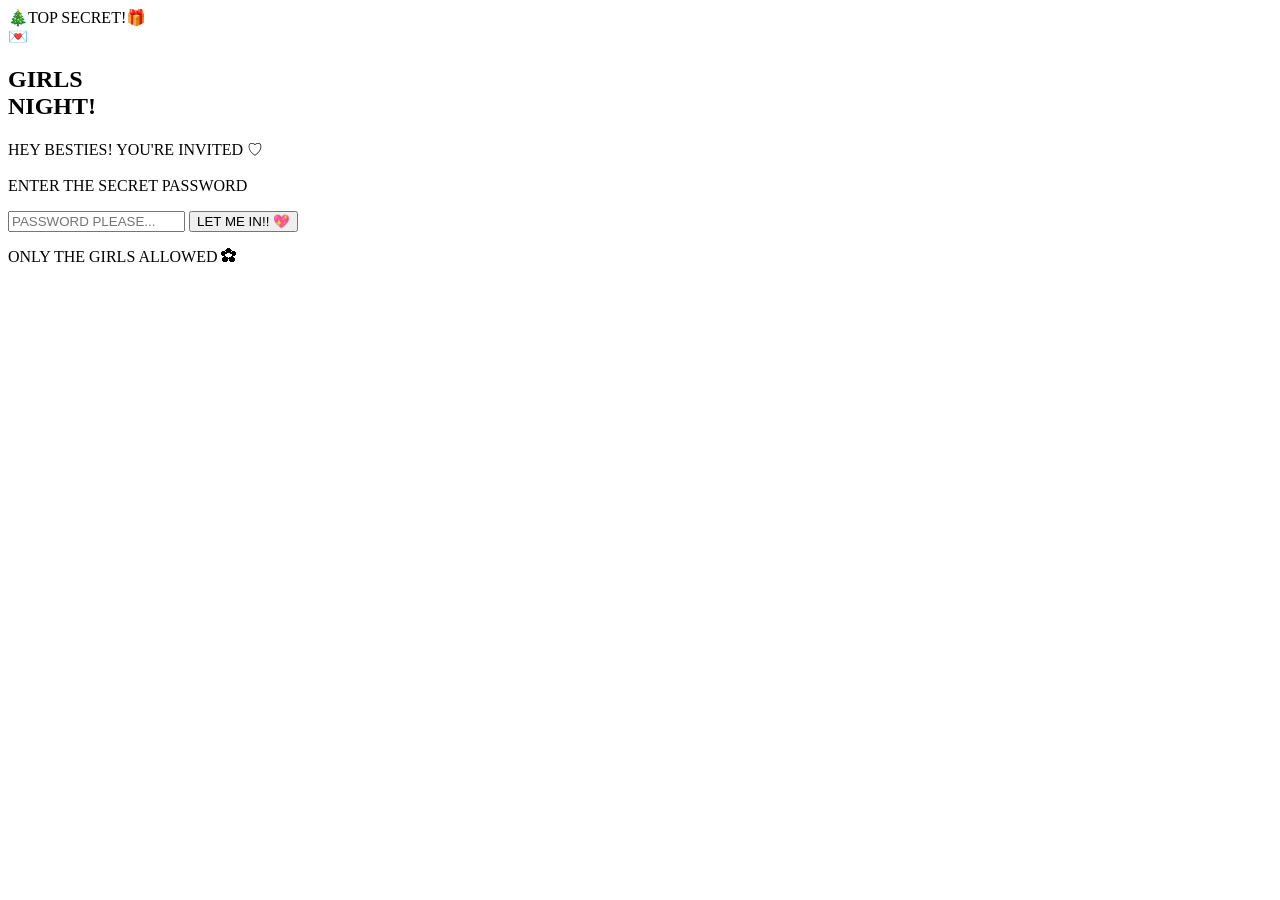
==== docs/index.html @ 035c0983 "Rename index.html to index.html" ====
<!doctype html>
<html lang="ko">
<head>
  <meta charset="UTF-8">
  <meta name="viewport" content="width=device-width, initial-scale=1">
  <title>Girls Night ♡</title>
  <link rel="stylesheet" href="style.css">
</head>
<body>
  <main class="site">
    <!-- 비밀번호 화면: 테스트 비밀번호는 0831 -->
    <section class="paper lock-screen" id="lockScreen">
      <div class="lock-top"><span>🎄</span><span class="bubble">TOP SECRET!</span><span>🎁</span></div>
      <div class="envelope">💌</div>
      <h1 class="big-title">GIRLS<br>NIGHT!</h1>
      <p class="intro">HEY BESTIES! YOU'RE INVITED ♡</p>
      <p class="tiny">ENTER THE SECRET PASSWORD</p>
      <input id="passwordInput" type="password" placeholder="PASSWORD PLEASE..." autocomplete="off">
      <button class="main-button" id="enterButton">LET ME IN!! 💖</button>
      <p class="error" id="passwordError" aria-live="polite"></p>
      <p class="tiny">ONLY THE GIRLS ALLOWED ✿</p>
    </section>

    <!-- 초대장 본문 -->
    <div id="invitation" hidden>
      <header class="hero">
        <div class="hero-decor"><span>🎄</span><span>🎁</span></div>
        <span class="bubble">♡ YOU'RE INVITED ♡</span>
        <h1 class="big-title">GIRLS<br>NIGHT!</h1>
        <div class="emoji-line">🎄🎁🎅</div>
        <p class="tiny">GOOD VIBES · BEST FRIENDS · MEMORIES</p>
        <p class="intro">우리끼리 신나게 놀아보자!!</p>
      </header>

      <section class="paper party-details">
        <h2>THE PARTY IS ON! ♡</h2>
        <p>📅 <strong>날짜</strong> — 2026년 12월 18일 ~ 2026년 12월 19일</p>
        <p>⏰ <strong>시간</strong> — 오후 7시</p>
        <p>📍 <strong>장소</strong> — 관악구 신림동 1448-27 B01</p>
        <div class="dress-code">DRESS CODE : RED🎄</div>
      </section>

      <nav class="tabs" aria-label="초대장 메뉴">
        <button class="tab active" data-page="home">💌<br>INVITE</button>
        <button class="tab" data-page="schedule">🪩<br>PLAN</button>
        <button class="tab" data-page="checklist">🎀<br>PACK</button>
        <button class="tab" data-page="gallery">📸<br>PHOTOS</button>
      </nav>

      <section class="page active" id="home">
        <article class="paper">
          <p class="tiny">01 · THE IMPORTANT STUFF</p>
          <h2>BEST NIGHT EVER! 💖</h2>
          <p>맛있는 거 먹고, 신나게 놀고, 사진도 잔뜩 찍자!<br>
            오늘만큼은 아무 걱정 없이 우리끼리 즐기기 ❤️</p>
          <div class="info-box">🍒 WHAT TO WEAR<br><span>귀여운 잠옷!</span></div>
          <div class="info-box">💿 WHAT TO BRING<br><span>즐길 준비와 텐션 가득한 마음!</span></div>
        </article>
        <p class="footer-message">💗 LOVE YOU, BESTIES! 💗</p>
      </section>

      <section class="page" id="schedule">
        <article class="paper">
          <p class="tiny">02 · OUR PARTY PLAN</p>
          <h2>LET'S HAVE FUN! 🪩</h2>
          <div class="schedule-item"><time>19:00</time><div><strong>HELLO GIRLS! 👯‍♀️</strong><small>지정 장소로 모이기~</small></div></div>
          <div class="schedule-item"><time>19:30</time><div><strong>YUMMY TIME 🍕</strong><small>랜덤 배달시키기</small></div></div>
          <div class="schedule-item"><time>21:30</time><div><strong>PRESENT TIME 💝</strong><small>다이소 깡</small></div></div>
          <div class="schedule-item"><time>22:00</time><div><strong>GAME ON! 🎮</strong><small>게임하고 수다 떨기</small></div></div>
          <div class="schedule-item"><time>23:00</time><div><strong>AFTER PARTY ✨</strong><small>마지막까지 신나게!</small></div></div>
        </article>
      </section>

      <section class="page" id="checklist">
        <article class="paper">
          <p class="tiny">03 · DON'T FORGET!</p>
          <h2>PACK YOUR BAG 🎀</h2>
          <p class="helper">챙긴 물건에 체크해 봐!</p>
          <div id="checkItems">
            <label class="check-row"><input type="checkbox"> 예쁜 파티룩 / 잠옷</label>
            <label class="check-row"><input type="checkbox"> 다이소 선물❤️💛💚💙💜(총 만원)</label>
            <label class="check-row"><input type="checkbox"> 카메라 / 충전기</label>
            <label class="check-row"><input type="checkbox"> 세면도구 & 개인용품</label>
            <label class="check-row"><input type="checkbox"> 화장품 & 빗</label>
            <label class="check-row"><input type="checkbox"> 즐길 준비 완료!!</label>
          </div>
          <p class="tiny progress" id="checkProgress">0 / 6 DONE ♡</p>
        </article>
      </section>

      <section class="page" id="gallery">
        <article class="paper">
          <p class="tiny">04 · OUR HAPPY MOMENTS</p>
          <h2>MEMORY WALL 📸</h2>
          <p class="helper">우리의 추억을 모아두는 곳!</p>
          <div class="gallery">
            <figure><img src="images/photo1.jpg" alt="파티 사진 1" onerror="this.hidden=true;this.nextElementSibling.hidden=false"><div class="photo-placeholder">🍒</div><figcaption>CHERRY GIRLS</figcaption></figure>
            <figure><img src="images/photo2.jpg" alt="파티 사진 2" onerror="this.hidden=true;this.nextElementSibling.hidden=false"><div class="photo-placeholder yellow">🥂</div><figcaption>CHEERS!</figcaption></figure>
            <figure><img src="images/photo3.jpg" alt="파티 사진 3" onerror="this.hidden=true;this.nextElementSibling.hidden=false"><div class="photo-placeholder purple">🎀</div><figcaption>BESTIES ♡</figcaption></figure>
            <figure><img src="images/photo4.jpg" alt="파티 사진 4" onerror="this.hidden=true;this.nextElementSibling.hidden=false"><div class="photo-placeholder mint">🪩</div><figcaption>GOOD TIMES</figcaption></figure>
          </div>
        </article>
      </section>

      <footer class="site-footer">
        <div>🍒 💗 🎀</div>
        <p class="tiny">MADE WITH LOVE · 2026</p>
      </footer>
    </div>
  </main>
  <script src="script.js"></script>
</body>
</html>
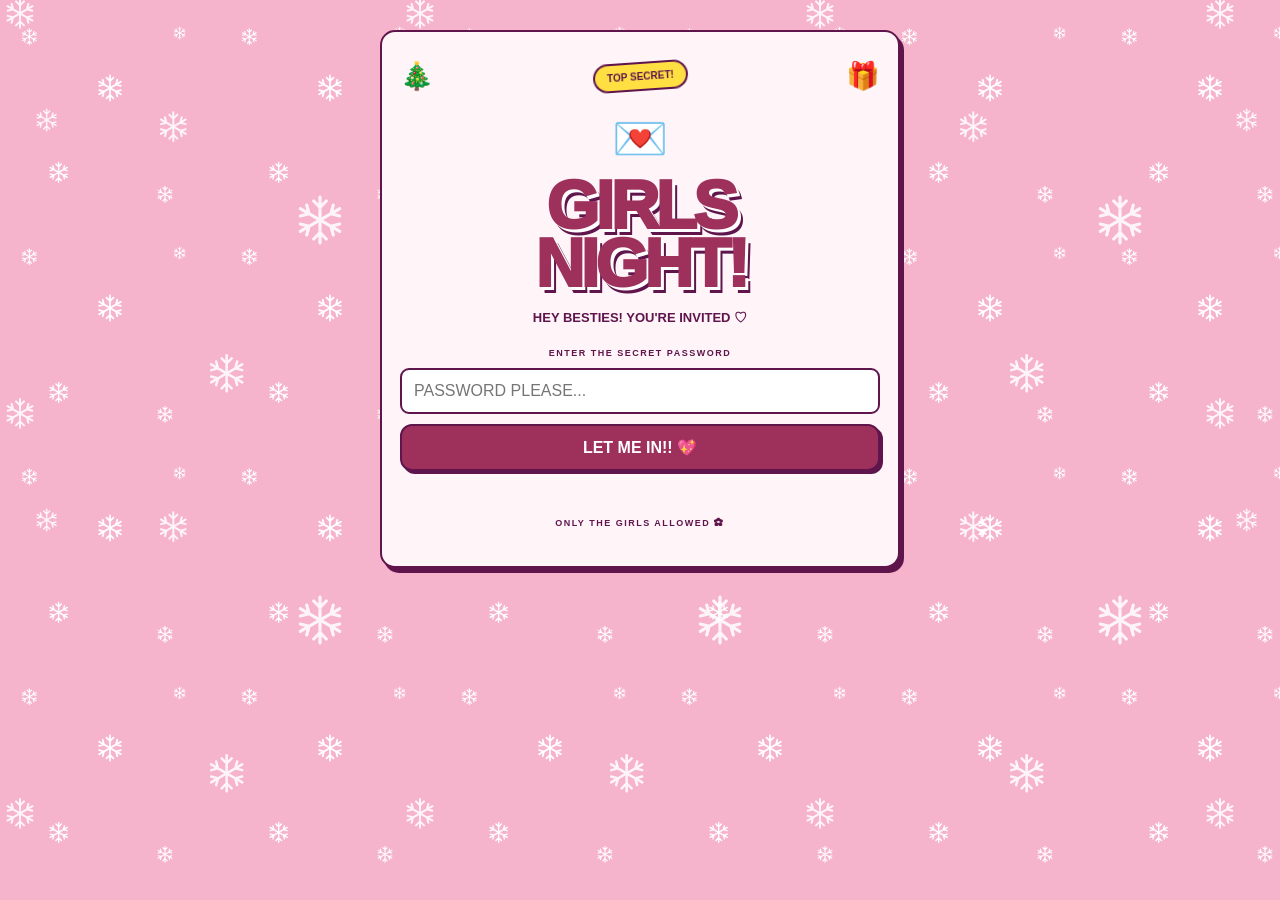
==== commit f5abd309: "Update index.html" ====
--- a/docs/index.html
+++ b/docs/index.html
@@ -94,10 +94,10 @@
           <h2>MEMORY WALL 📸</h2>
           <p class="helper">우리의 추억을 모아두는 곳!</p>
           <div class="gallery">
-            <figure><img src="images/photo1.jpg" alt="파티 사진 1" onerror="this.hidden=true;this.nextElementSibling.hidden=false"><div class="photo-placeholder">🍒</div><figcaption>CHERRY GIRLS</figcaption></figure>
-            <figure><img src="images/photo2.jpg" alt="파티 사진 2" onerror="this.hidden=true;this.nextElementSibling.hidden=false"><div class="photo-placeholder yellow">🥂</div><figcaption>CHEERS!</figcaption></figure>
-            <figure><img src="images/photo3.jpg" alt="파티 사진 3" onerror="this.hidden=true;this.nextElementSibling.hidden=false"><div class="photo-placeholder purple">🎀</div><figcaption>BESTIES ♡</figcaption></figure>
-            <figure><img src="images/photo4.jpg" alt="파티 사진 4" onerror="this.hidden=true;this.nextElementSibling.hidden=false"><div class="photo-placeholder mint">🪩</div><figcaption>GOOD TIMES</figcaption></figure>
+            <figure><img src="docs/images/photo1.jpg" alt="파티 사진 1" onerror="this.hidden=true;this.nextElementSibling.hidden=false"><div class="photo-placeholder">🍒</div><figcaption>CHERRY GIRLS</figcaption></figure>
+            <figure><img src="docs/images/photo2.jpg" alt="파티 사진 2" onerror="this.hidden=true;this.nextElementSibling.hidden=false"><div class="photo-placeholder yellow">🥂</div><figcaption>CHEERS!</figcaption></figure>
+            <figure><img src="docs/images/photo3.jpg" alt="파티 사진 3" onerror="this.hidden=true;this.nextElementSibling.hidden=false"><div class="photo-placeholder purple">🎀</div><figcaption>BESTIES ♡</figcaption></figure>
+            <figure><img src="docs/images/photo4.jpg" alt="파티 사진 4" onerror="this.hidden=true;this.nextElementSibling.hidden=false"><div class="photo-placeholder mint">🪩</div><figcaption>GOOD TIMES</figcaption></figure>
           </div>
         </article>
       </section>
--- a/docs/style.css
+++ b/docs/style.css
@@ -0,0 +1,174 @@
+* { box-sizing: border-box; }
+:root {
+  --pink: #f6b4cc; --hot: #9d315c; --ink: #5f154c;
+  --paper: #fff4f8; --yellow: #ffdf42;
+}
+body {
+  margin: 0; padding: 18px 12px; min-height: 100vh;
+  background: var(--pink); color: var(--ink);
+  font-family: Arial, "Noto Sans KR", sans-serif;
+}
+button, input { font: inherit; }
+.site { width: min(100%, 520px); margin: auto; }
+.paper {
+  background: var(--paper); border: 2px solid var(--ink);
+  border-radius: 15px; box-shadow: 4px 5px 0 var(--ink);
+  padding: 19px; margin-bottom: 16px;
+}
+.lock-screen { text-align: center; padding: 28px 18px; }
+.lock-top, .hero-decor { display: flex; justify-content: space-between; align-items: center; font-size: 27px; }
+.bubble {
+  display: inline-block; background: var(--yellow); border: 2px solid var(--ink);
+  border-radius: 30px; padding: 7px 12px; font-size: 10px; font-weight: 900;
+  transform: rotate(-4deg);
+}
+.envelope { font-size: 45px; margin: 20px 0 12px; }
+.big-title {
+  margin: 12px 0; color: var(--hot); text-align: center;
+  font-size: clamp(48px, 13vw, 68px); line-height: .85;
+  letter-spacing: -4px; font-weight: 1000;
+  text-shadow: 3px 3px white, 5px 6px var(--ink);
+}
+.intro { font-size: 13px; font-weight: 800; line-height: 1.7; }
+.tiny { font-size: 9px; font-weight: 900; letter-spacing: 1.5px; }
+.lock-screen .tiny { margin: 19px 0 10px; }
+.lock-screen input {
+  width: 100%; padding: 12px; border: 2px solid var(--ink);
+  border-radius: 9px; background: white;
+}
+.main-button {
+  width: 100%; margin-top: 10px; padding: 12px; cursor: pointer;
+  color: white; background: var(--hot); border: 2px solid var(--ink);
+  border-radius: 12px; font-weight: 900; box-shadow: 3px 3px var(--ink);
+}
+.error { min-height: 15px; color: #d51d68; font-size: 11px; }
+.hero { text-align: center; padding: 20px 4px 17px; }
+.hero .bubble { margin: 10px 0 15px; }
+.emoji-line { font-size: 29px; margin: 13px; }
+.party-details { text-align: center; }
+.party-details h2 { font-size: 23px; margin: 17px 0 12px; }
+.party-details p { font-size: 13px; line-height: 1.6; }
+.dress-code, .info-box {
+  padding: 12px; margin-top: 10px; border: 2px solid var(--ink);
+  border-radius: 10px; background: #ffe4ed; font-size: 12px; font-weight: 900;
+}
+.dress-code { background: var(--yellow); }
+.tabs { display: grid; grid-template-columns: repeat(4, 1fr); gap: 8px; margin: 17px 0; }
+.tab {
+  padding: 9px 4px; border: 2px solid var(--ink); border-radius: 12px;
+  background: #fff8e8; color: var(--ink); box-shadow: 2px 3px var(--ink);
+  font-size: 10px; font-weight: 900; cursor: pointer;
+}
+.tab.active { background: var(--hot); color: white; }
+.page { display: none; }
+.page.active { display: block; }
+.paper h2 { font-size: 24px; letter-spacing: -1px; margin: 7px 0 13px; }
+.paper > p:not(.tiny) { font-size: 13px; line-height: 1.8; font-weight: 600; }
+.info-box span { font-weight: 500; display: inline-block; margin-top: 5px; }
+.footer-message { text-align: center; color: white; font-size: 21px; font-weight: 1000; text-shadow: 2px 2px var(--ink); }
+.schedule-item {
+  display: flex; align-items: center; gap: 12px; padding: 13px 0;
+  border-bottom: 1px dashed #e9a0bd;
+}
+.schedule-item time {
+  min-width: 65px; padding: 9px 5px; text-align: center;
+  background: var(--yellow); border: 2px solid var(--ink);
+  border-radius: 9px; font-size: 11px; font-weight: 900;
+}
+.schedule-item strong { font-size: 13px; }
+.schedule-item small { display: block; margin-top: 5px; font-size: 11px; }
+.helper { font-size: 11px !important; }
+.check-row {
+  display: flex; align-items: center; gap: 9px; padding: 12px 3px;
+  border-bottom: 1px dashed #e9a0bd; font-size: 13px; font-weight: 700;
+}
+.check-row input { width: 17px; height: 17px; accent-color: var(--hot); }
+.progress { text-align: right; margin-top: 14px; }
+.gallery { display: grid; grid-template-columns: 1fr 1fr; gap: 15px; padding: 12px 4px; }
+.gallery figure {
+  margin: 0; padding: 6px 6px 14px; background: white;
+  border: 2px solid var(--ink); box-shadow: 3px 3px var(--ink);
+  transform: rotate(-3deg);
+}
+.gallery figure:nth-child(even) { transform: rotate(4deg); }
+.gallery img{
+  display: block; width: 100%; height: 230px; object-fit: cover;
+  background: #ffcee0; border-radius: 4px;
+}
+.photo-placeholder {
+  display: block; width: 100%; height: 70px; object-fit: cover;
+  background: #ffcee0; border-radius: 4px;
+  font-size: 10px;
+}
+.photo-placeholder { display: flex; align-items: center; justify-content: center; font-size: 43px; }
+.photo-placeholder.yellow { background: var(--yellow); }
+.photo-placeholder.purple { background: #d7c9ff; }
+.photo-placeholder.mint { background: #c4e8df; }
+.gallery figcaption { text-align: center; margin-top: 8px; font-size: 10px; font-weight: 900; }
+.gallery-note { text-align: center; line-height: 1.6; }
+.site-footer { text-align: center; padding: 22px 5px; }
+.site-footer div { font-size: 30px; }
+.site-footer strong { display: block; margin: 8px; color: white; font-size: 23px; text-shadow: 2px 2px var(--ink); }
+@media (min-width: 600px) { body { padding-top: 30px; } }
+
+/* ❄️ 눈 내리는 배경 */
+body::before,
+body::after {
+  content: "";
+  position: fixed;
+  inset: 0;
+  pointer-events: none; /* 눈이 클릭을 방해하지 않게 */
+  z-index: 0;
+}
+
+/* 작은 눈송이 (멀리 있는 눈) */
+body::before {
+  background-image:
+    radial-gradient(3px 3px at 20px 30px, #fff 98%, transparent),
+    radial-gradient(2px 2px at 90px 120px, #fff 98%, transparent),
+    radial-gradient(4px 4px at 160px 60px, #fff 98%, transparent),
+    radial-gradient(2px 2px at 220px 180px, #fff 98%, transparent),
+    radial-gradient(3px 3px at 60px 200px, #fff 98%, transparent);
+  background-size: 250px 250px;
+  animation: snow-small 9s linear infinite;
+}
+
+/* ❄️ 눈 결정 내리는 배경 */
+body::before,
+body::after {
+  content: "";
+  position: fixed;
+  inset: 0;
+  pointer-events: none;
+  z-index: 0;
+  background-image: url("data:image/svg+xml,<svg xmlns='http://www.w3.org/2000/svg' width='300' height='300' viewBox='0 0 300 300'><defs><g id='f' fill='none' stroke='white' stroke-width='2.5' stroke-linecap='round'><g id='l'><path d='M0 -18V18M0 -10L-5 -15M0 -10L5 -15M0 10L-5 15M0 10L5 15'/></g><use href='%23l' transform='rotate(60)'/><use href='%23l' transform='rotate(120)'/></g></defs><use href='%23f' transform='translate(40 50) scale(.6)'/><use href='%23f' transform='translate(150 120) scale(.95)'/><use href='%23f' transform='translate(245 45) scale(.45)'/><use href='%23f' transform='translate(80 235) scale(.75)'/><use href='%23f' transform='translate(225 265) scale(.6)'/></svg>");
+}
+
+/* 작은 눈 결정 (멀리) */
+body::before {
+  background-size: 220px 220px;
+  animation: snow-small 7s linear infinite;
+}
+
+/* 큰 눈 결정 (가까이) */
+body::after {
+  background-size: 400px 400px;
+  background-position: 120px 60px;
+  opacity: .85;
+  animation: snow-big 18s linear infinite;
+}
+
+@keyframes snow-small {
+  from { background-position: 0 0; }
+  to   { background-position: 0 220px; }
+}
+@keyframes snow-big {
+  from { background-position: 120px 0; }
+  to   { background-position: 120px 380px; }
+}
+
+.site { position: relative; z-index: 1; }
+
+@media (prefers-reduced-motion: reduce) {
+  body::before, body::after { animation: none; }
+}
